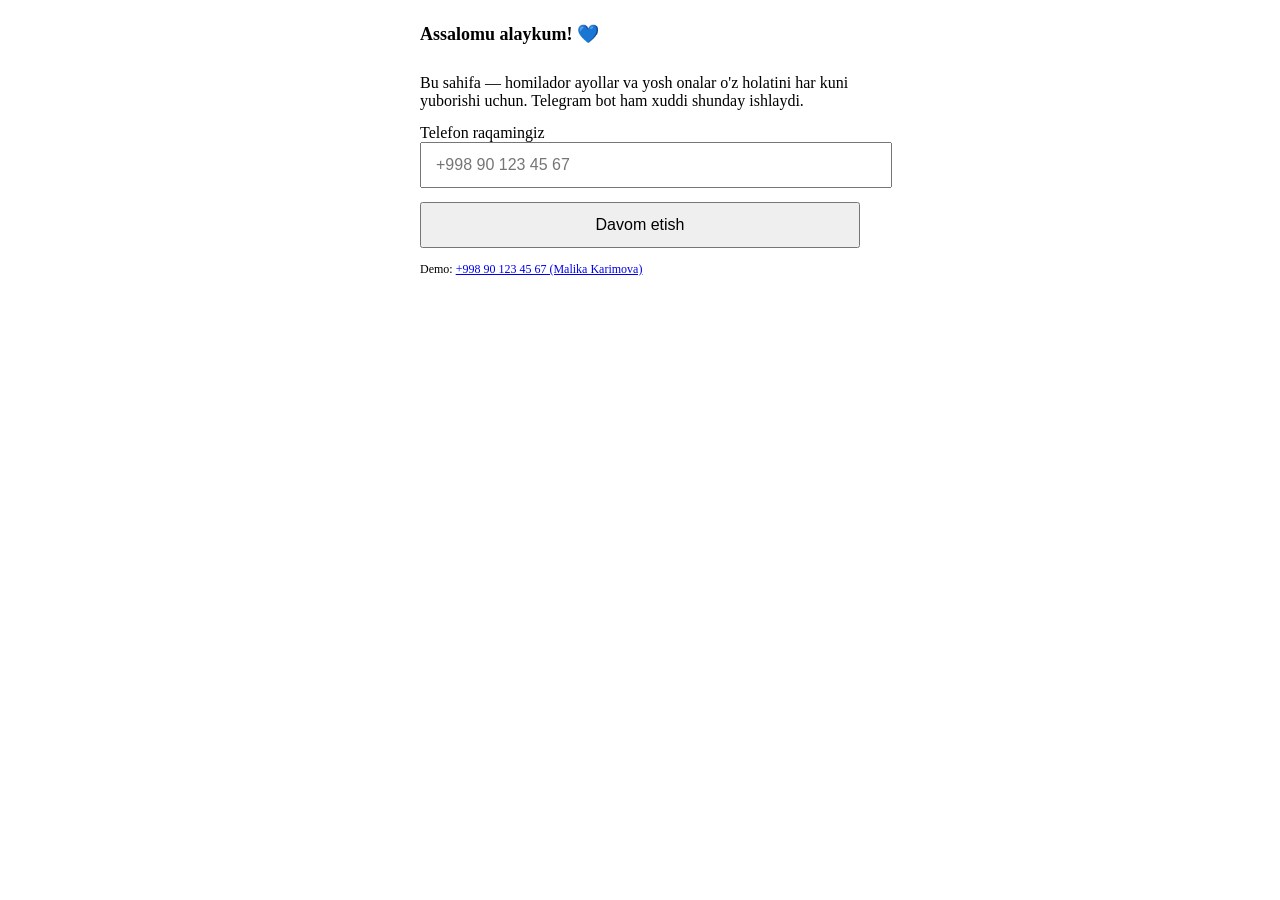
==== frontend/mother.html @ c8962a58 "PeriZone: perinatal high-risk registry with colour-zone monitoring Hackathon prototype that monitors" ====
<!doctype html>
<html lang="uz">
<head>
<meta charset="utf-8">
<meta name="viewport" content="width=device-width, initial-scale=1">
<title>Ona Ilovasi</title>
<link rel="stylesheet" href="/assets/styles.css">
<style>
  .phone { max-width: 440px; margin: 0 auto; }
  .big { font-size: 16px; padding: 12px 14px; width: 100%; justify-content: center; }
  .result { padding: 16px; border-radius: 12px; }
  .result.red { background: var(--red-bg); color: var(--red); }
  .result.yellow { background: var(--yellow-bg); color: var(--yellow); }
  .result.green { background: var(--green-bg); color: var(--green); }
  .result h3 { font-size: 17px; margin-bottom: 6px; }
  .result p { color: var(--text); margin: 0; }
  .checks label { font-size: 15px; padding: 10px 12px; }
  .checks label:has(input:checked) { background: var(--accent-weak); border-color: var(--accent); }
  .step { display: none; } .step.on { display: grid; gap: 14px; }
  .hint { font-size: 12px; color: var(--muted); }
</style>
</head>
<body>
<div id="hdr"></div>
<main class="phone grid">
  <div class="card"><div class="bd step on" id="s1">
    <h2 style="font-size:18px">Assalomu alaykum! 💙</h2>
    <p class="muted" style="margin:0">Bu sahifa — homilador ayollar va yosh onalar o'z holatini har kuni yuborishi uchun. Telegram bot ham xuddi shunday ishlaydi.</p>
    <label class="field">Telefon raqamingiz<input id="phone" class="big" inputmode="tel" placeholder="+998 90 123 45 67" style="text-align:left"></label>
    <button class="primary big" id="go">Davom etish</button>
    <div class="hint">Demo: <a href="#" id="demo">+998 90 123 45 67 (Malika Karimova)</a></div>
  </div>

  <div class="bd step" id="s2">
    <div><div class="muted small">Kim uchun</div><h2 style="font-size:18px" id="who"></h2></div>
    <div><b>Hozir quyidagilardan birortasi bormi?</b><div class="hint">Qizil nuqtali belgilar — xavfli, darhol yuboring.</div></div>
    <div class="checks" id="sym" style="grid-template-columns:1fr"></div>
    <details><summary><b>Uyda o'lchagan bo'lsangiz</b> <span class="hint">(ixtiyoriy)</span></summary>
      <div class="form-grid" style="margin-top:10px" id="vitals"></div>
      <div class="hint" style="margin-top:6px">Tonometr bilan o'tirgan holda, 5 daqiqa dam olgandan keyin o'lchang.</div>
    </details>
    <button class="primary big" id="send">📤 Yuborish</button>
    <button class="big" id="allgood">👍 Hammasi yaxshi</button>
  </div>

  <div class="bd step" id="s3">
    <div class="result" id="res"></div>
    <a class="btn big" id="call" href="tel:103" style="display:none;background:var(--red);color:#fff;border-color:var(--red)">📞 103 ga qo'ng'iroq qilish</a>
    <button class="big" id="again">Yana yuborish</button>
  </div></div>
</main>
<script src="/assets/common.js"></script>
<script>
document.getElementById("hdr").innerHTML = headerHTML("mother");
const $ = id => document.getElementById(id);
let meta, patient;
const VITALS = {
  mother: [["sbp", "Yuqori bosim", "120"], ["dbp", "Pastki bosim", "80"], ["temperature", "Harorat °C", "36.6"], ["glucose", "Qand mmol/L", "5.0"], ["weight", "Vazn kg", "62"]],
  newborn: [["temperature", "Harorat °C", "36.8"], ["weight", "Vazn kg", "3.4"]],
};
function show(id) { document.querySelectorAll(".step").forEach(s => s.classList.toggle("on", s.id === id)); }

async function start() {
  try {
    patient = await api(`/api/self-report/lookup?phone=${encodeURIComponent($("phone").value)}`);
    $("who").textContent = (patient.kind === "mother" ? "🤰 " : "👶 ") + patient.full_name;
    const k = patient.kind;
    $("sym").innerHTML = Object.entries(meta[k].symptoms).map(([c, s]) =>
      `<label class="${s.zone === "red" ? "red-sign" : ""}"><input type="checkbox" value="${c}"><span class="dot ${s.zone}"></span>${esc(s.label)}</label>`).join("");
    $("vitals").innerHTML = VITALS[k].map(([n, l, ph]) => `<label>${l}<input name="${n}" type="number" step="any" inputmode="decimal" placeholder="${ph}"></label>`).join("");
    show("s2");
  } catch (e) { toast(e.message, 6000); }
}

async function send(empty) {
  const body = { patient_id: patient.id, symptoms: empty ? [] : [...document.querySelectorAll("#sym input:checked")].map(i => i.value) };
  if (!empty) document.querySelectorAll("#vitals input").forEach(i => { if (i.value !== "") body[i.name] = Number(i.value); });
  try {
    const r = await api("/api/self-report", { method: "POST", body });
    const a = r.advice;
    $("res").className = "result " + a.level;
    $("res").innerHTML = `<h3>${esc(a.title)}</h3><p>${esc(a.text)}</p>${a.reasons.length ? `<ul>${a.reasons.map(x => `<li>${esc(x)}</li>`).join("")}</ul>` : ""}`;
    $("call").style.display = a.level === "red" ? "inline-flex" : "none";
    show("s3");
  } catch (e) { toast("Xatolik: " + e.message, 6000); }
}

$("go").onclick = start;
$("phone").onkeydown = e => { if (e.key === "Enter") start(); };
$("demo").onclick = e => { e.preventDefault(); $("phone").value = "+998901234567"; start(); };
$("send").onclick = () => send(false);
$("allgood").onclick = () => send(true);
$("again").onclick = () => { document.querySelectorAll("#sym input, #vitals input").forEach(i => { i.checked = false; if (i.type !== "checkbox") i.value = ""; }); show("s2"); };
(async () => { meta = await api("/api/meta"); })();
</script>
</body>
</html>
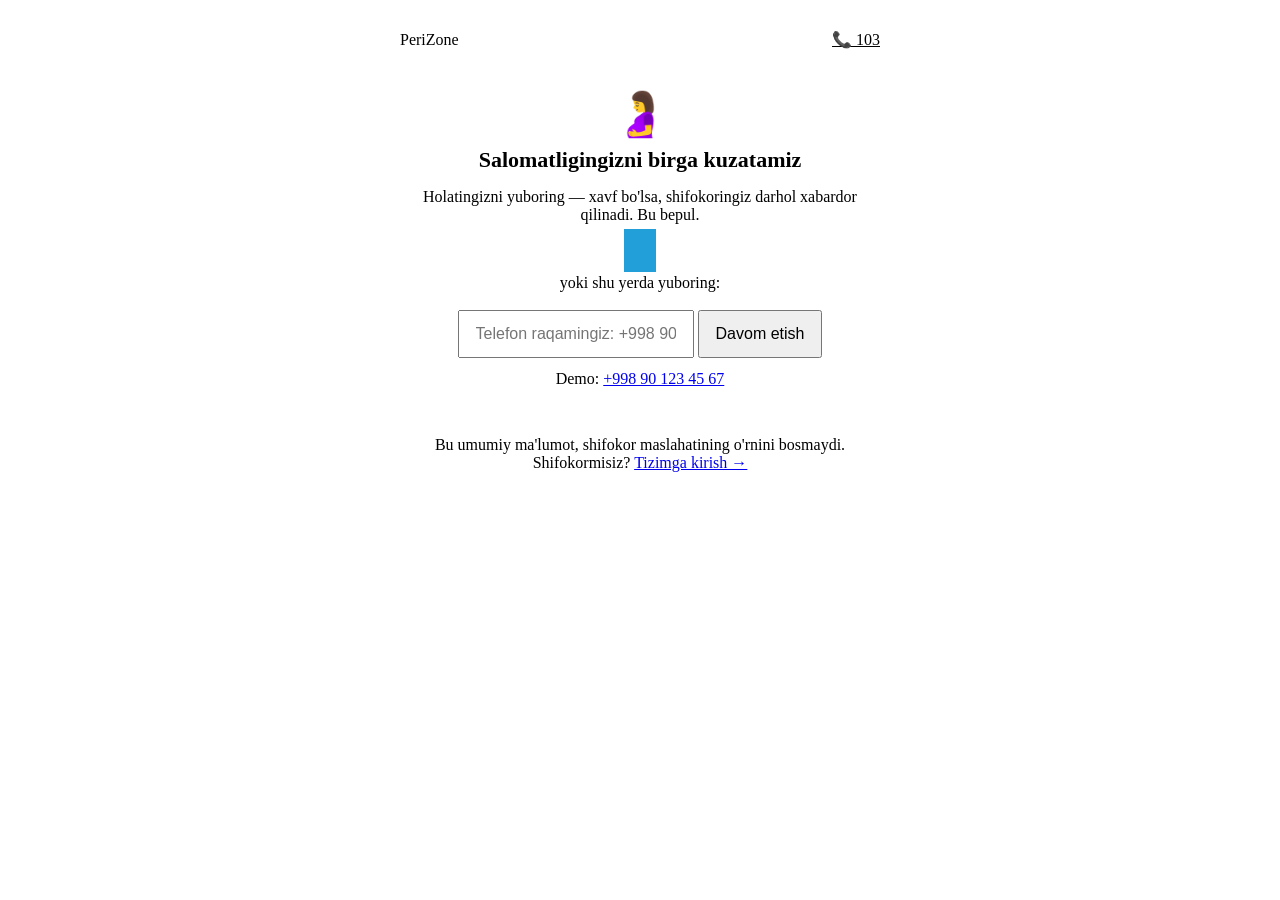
==== commit 2053f746: "Roles, women-only Telegram bot with AI assistant, subscriptions, redesign - Three roles: women (Tele" ====
--- a/frontend/mother.html
+++ b/frontend/mother.html
@@ -3,95 +3,125 @@
 <head>
 <meta charset="utf-8">
 <meta name="viewport" content="width=device-width, initial-scale=1">
-<title>Ona Ilovasi</title>
+<title>PeriZone — Ona sahifasi</title>
+<link rel="preconnect" href="https://fonts.googleapis.com">
+<link href="https://fonts.googleapis.com/css2?family=Inter:wght@400;500;600;700;800&display=swap" rel="stylesheet">
+<link rel="icon" href="/assets/favicon.svg" type="image/svg+xml">
 <link rel="stylesheet" href="/assets/styles.css">
 <style>
-  .phone { max-width: 440px; margin: 0 auto; }
-  .big { font-size: 16px; padding: 12px 14px; width: 100%; justify-content: center; }
-  .result { padding: 16px; border-radius: 12px; }
-  .result.red { background: var(--red-bg); color: var(--red); }
-  .result.yellow { background: var(--yellow-bg); color: var(--yellow); }
-  .result.green { background: var(--green-bg); color: var(--green); }
-  .result h3 { font-size: 17px; margin-bottom: 6px; }
-  .result p { color: var(--text); margin: 0; }
-  .checks label { font-size: 15px; padding: 10px 12px; }
-  .checks label:has(input:checked) { background: var(--accent-weak); border-color: var(--accent); }
-  .step { display: none; } .step.on { display: grid; gap: 14px; }
-  .hint { font-size: 12px; color: var(--muted); }
+  body { background: radial-gradient(900px 420px at 0% -10%, #fde7ef, transparent), radial-gradient(700px 380px at 110% 10%, var(--primary-soft), transparent), var(--bg); }
+  .wrap { max-width: 480px; margin: 0 auto; padding: 22px 16px 40px; }
+  .top { display: flex; align-items: center; justify-content: space-between; margin-bottom: 18px; }
+  .hero-m { text-align: center; padding: 26px 22px; }
+  .hero-m .em { font-size: 44px; line-height: 1; }
+  .hero-m h1 { font-size: 22px; margin-top: 10px; }
+  .big { font-size: 16px; padding: 13px 16px; }
+  .step { display: none; } .step.on { display: block; }
+  .sym { display: grid; gap: 8px; }
+  .sym label { display: flex; gap: 12px; align-items: center; padding: 12px 14px; border: 1px solid var(--border); border-radius: 14px; background: var(--surface); font-size: 15px; cursor: pointer; }
+  .sym label:has(input:checked) { border-color: var(--primary); background: var(--primary-soft); }
+  .sym label.red-sign:has(input:checked) { border-color: var(--red); background: var(--red-soft); }
+  .result { padding: 22px; border-radius: 18px; text-align: center; }
+  .result .em { font-size: 44px; }
+  .result.red { background: var(--red-soft); border: 1px solid var(--red-border); }
+  .result.yellow { background: var(--yellow-soft); border: 1px solid var(--yellow-border); }
+  .result.green { background: var(--green-soft); border: 1px solid var(--green-border); }
+  .result h2 { font-size: 19px; margin: 8px 0 6px; }
+  .tg { background: #229ed9; border-color: #229ed9; color: #fff; }
+  .tg:hover { background: #1b8bc0; }
 </style>
 </head>
 <body>
-<div id="hdr"></div>
-<main class="phone grid">
-  <div class="card"><div class="bd step on" id="s1">
-    <h2 style="font-size:18px">Assalomu alaykum! 💙</h2>
-    <p class="muted" style="margin:0">Bu sahifa — homilador ayollar va yosh onalar o'z holatini har kuni yuborishi uchun. Telegram bot ham xuddi shunday ishlaydi.</p>
-    <label class="field">Telefon raqamingiz<input id="phone" class="big" inputmode="tel" placeholder="+998 90 123 45 67" style="text-align:left"></label>
-    <button class="primary big" id="go">Davom etish</button>
-    <div class="hint">Demo: <a href="#" id="demo">+998 90 123 45 67 (Malika Karimova)</a></div>
+<div class="wrap">
+  <div class="top"><div class="brand" style="padding:0"><span class="dots"><i style="background:var(--red)"></i><i style="background:var(--yellow)"></i><i style="background:var(--green)"></i></span>PeriZone</div>
+    <a href="tel:103" class="btn sm" style="color:var(--red-strong);border-color:var(--red-border)">📞 103</a></div>
+
+  <div class="card step on" id="s1">
+    <div class="hero-m"><div class="em">🤰</div><h1>Salomatligingizni birga kuzatamiz</h1>
+      <p class="muted" style="margin:8px 0 18px">Holatingizni yuboring — xavf bo'lsa, shifokoringiz darhol xabardor qilinadi. Bu bepul.</p>
+      <a id="tgBtn" class="btn tg block big" target="_blank" rel="noopener" style="margin-bottom:10px"></a>
+      <div class="small muted" style="margin:14px 0 8px">yoki shu yerda yuboring:</div>
+      <input id="phone" class="big" inputmode="tel" placeholder="Telefon raqamingiz: +998 90 123 45 67" style="text-align:center">
+      <button class="btn primary block big" id="go" style="margin-top:10px">Davom etish</button>
+      <div class="tiny faint" style="margin-top:12px">Demo: <a href="#" id="demo">+998 90 123 45 67</a></div>
+    </div>
   </div>
 
-  <div class="bd step" id="s2">
-    <div><div class="muted small">Kim uchun</div><h2 style="font-size:18px" id="who"></h2></div>
-    <div><b>Hozir quyidagilardan birortasi bormi?</b><div class="hint">Qizil nuqtali belgilar — xavfli, darhol yuboring.</div></div>
-    <div class="checks" id="sym" style="grid-template-columns:1fr"></div>
-    <details><summary><b>Uyda o'lchagan bo'lsangiz</b> <span class="hint">(ixtiyoriy)</span></summary>
-      <div class="form-grid" style="margin-top:10px" id="vitals"></div>
-      <div class="hint" style="margin-top:6px">Tonometr bilan o'tirgan holda, 5 daqiqa dam olgandan keyin o'lchang.</div>
-    </details>
-    <button class="primary big" id="send">📤 Yuborish</button>
-    <button class="big" id="allgood">👍 Hammasi yaxshi</button>
+  <div class="step" id="s2">
+    <div class="card" style="padding:18px;margin-bottom:12px"><div class="small muted">Kim uchun</div><h2 id="who" style="font-size:19px"></h2><div class="small muted" id="docLine"></div></div>
+    <div class="card" style="padding:18px;margin-bottom:12px">
+      <h2 style="margin-bottom:4px">Hozir quyidagilardan birortasi bormi?</h2>
+      <div class="small muted" style="margin-bottom:12px">Qizil nuqtali belgilar — xavfli. Belgilang va yuboring.</div>
+      <div class="sym" id="sym"></div>
+    </div>
+    <div class="card" style="padding:18px;margin-bottom:12px">
+      <h2 style="margin-bottom:10px">Uyda o'lchagan bo'lsangiz <span class="small muted" style="font-weight:400">— ixtiyoriy</span></h2>
+      <div class="form-grid" id="vitals" style="grid-template-columns:1fr 1fr"></div>
+      <div class="tiny muted" id="kickHint" style="margin-top:10px" hidden>👶 <b>«10 gacha sanash»:</b> ovqatdan keyin chap yoningizga yotib, 2 soat ichida homila harakatlarini sanang.</div>
+    </div>
+    <button class="btn primary block big" id="send">📤 Yuborish</button>
+    <button class="btn block big" id="allgood" style="margin-top:8px">👍 Hammasi yaxshi</button>
   </div>
 
-  <div class="bd step" id="s3">
+  <div class="step" id="s3">
     <div class="result" id="res"></div>
-    <a class="btn big" id="call" href="tel:103" style="display:none;background:var(--red);color:#fff;border-color:var(--red)">📞 103 ga qo'ng'iroq qilish</a>
-    <button class="big" id="again">Yana yuborish</button>
-  </div></div>
-</main>
-<script src="/assets/common.js"></script>
+    <a class="btn danger block big" id="call" href="tel:103" style="margin-top:12px;display:none">📞 103 ga qo'ng'iroq qilish</a>
+    <button class="btn block big" id="again" style="margin-top:8px">Yana yuborish</button>
+    <a id="tgBtn2" class="btn tg block big" target="_blank" rel="noopener" style="margin-top:8px"></a>
+  </div>
+
+  <p class="tiny faint" style="text-align:center;margin-top:22px">Bu umumiy ma'lumot, shifokor maslahatining o'rnini bosmaydi.<br>Shifokormisiz? <a href="/login.html">Tizimga kirish →</a></p>
+</div>
+<script src="/assets/app.js"></script>
 <script>
-document.getElementById("hdr").innerHTML = headerHTML("mother");
 const $ = id => document.getElementById(id);
 let meta, patient;
-const VITALS = {
-  mother: [["sbp", "Yuqori bosim", "120"], ["dbp", "Pastki bosim", "80"], ["temperature", "Harorat °C", "36.6"], ["glucose", "Qand mmol/L", "5.0"], ["weight", "Vazn kg", "62"]],
-  newborn: [["temperature", "Harorat °C", "36.8"], ["weight", "Vazn kg", "3.4"]],
-};
-function show(id) { document.querySelectorAll(".step").forEach(s => s.classList.toggle("on", s.id === id)); }
+const VITALS = [["bp", "sbp", "Yuqori bosim", "120"], ["bp", "dbp", "Pastki bosim", "80"], ["fetal_movements", "fetal_movements", "Homila harakati", "10"],
+  ["temperature", "temperature", "Harorat °C", "36.6"], ["glucose", "glucose", "Qand mmol/L", "5.0"], ["weight", "weight", "Vazn kg", "62"]];
+function show(id) { document.querySelectorAll(".step").forEach(s => s.classList.toggle("on", s.id === id)); window.scrollTo(0, 0); }
 
 async function start() {
   try {
     patient = await api(`/api/self-report/lookup?phone=${encodeURIComponent($("phone").value)}`);
-    $("who").textContent = (patient.kind === "mother" ? "🤰 " : "👶 ") + patient.full_name;
-    const k = patient.kind;
+    $("who").textContent = (patient.kind === "mother" ? "🤰 " : "👶 ") + patient.display_name;
+    $("docLine").textContent = patient.doctor ? "Shifokoringiz: " + patient.doctor : "";
+    const k = patient.kind, f = patient.self_report || {};
     $("sym").innerHTML = Object.entries(meta[k].symptoms).map(([c, s]) =>
       `<label class="${s.zone === "red" ? "red-sign" : ""}"><input type="checkbox" value="${c}"><span class="dot ${s.zone}"></span>${esc(s.label)}</label>`).join("");
-    $("vitals").innerHTML = VITALS[k].map(([n, l, ph]) => `<label>${l}<input name="${n}" type="number" step="any" inputmode="decimal" placeholder="${ph}"></label>`).join("");
+    $("vitals").innerHTML = VITALS.filter(([flag]) => f[flag]).map(([, n, l, ph]) => `<label class="field">${l}<input name="${n}" type="number" step="any" inputmode="decimal" placeholder="${ph}"></label>`).join("")
+      + (f.meds ? `<label class="check" style="grid-column:1/-1"><input type="checkbox" id="meds">Bugun temir / foliy kislota ichdim</label>` : "");
+    $("kickHint").hidden = !f.fetal_movements;
     show("s2");
   } catch (e) { toast(e.message, 6000); }
 }
-
 async function send(empty) {
-  const body = { patient_id: patient.id, symptoms: empty ? [] : [...document.querySelectorAll("#sym input:checked")].map(i => i.value) };
-  if (!empty) document.querySelectorAll("#vitals input").forEach(i => { if (i.value !== "") body[i.name] = Number(i.value); });
+  const body = { patient_id: patient.id, phone: $("phone").value, symptoms: empty ? [] : [...document.querySelectorAll("#sym input:checked")].map(i => i.value) };
+  if (!empty) document.querySelectorAll("#vitals input[name]").forEach(i => { if (i.value !== "") body[i.name] = Number(i.value); });
+  if (!empty && $("meds")?.checked) body.meds_taken = true;
   try {
     const r = await api("/api/self-report", { method: "POST", body });
-    const a = r.advice;
+    const a = r.advice, em = { red: "🚨", yellow: "💛", green: "💚" }[a.level];
     $("res").className = "result " + a.level;
-    $("res").innerHTML = `<h3>${esc(a.title)}</h3><p>${esc(a.text)}</p>${a.reasons.length ? `<ul>${a.reasons.map(x => `<li>${esc(x)}</li>`).join("")}</ul>` : ""}`;
-    $("call").style.display = a.level === "red" ? "inline-flex" : "none";
+    $("res").innerHTML = `<div class="em">${em}</div><h2>${esc(a.title)}</h2><p style="color:var(--text-2)">${esc(a.text)}</p>${a.reasons.length ? `<ul style="text-align:left;color:var(--text-2)">${a.reasons.map(x => `<li>${esc(x)}</li>`).join("")}</ul>` : ""}`;
+    $("call").style.display = a.level === "red" ? "flex" : "none";
     show("s3");
-  } catch (e) { toast("Xatolik: " + e.message, 6000); }
+  } catch (e) { toast(e.message, 6000); }
 }
-
 $("go").onclick = start;
 $("phone").onkeydown = e => { if (e.key === "Enter") start(); };
 $("demo").onclick = e => { e.preventDefault(); $("phone").value = "+998901234567"; start(); };
 $("send").onclick = () => send(false);
 $("allgood").onclick = () => send(true);
-$("again").onclick = () => { document.querySelectorAll("#sym input, #vitals input").forEach(i => { i.checked = false; if (i.type !== "checkbox") i.value = ""; }); show("s2"); };
-(async () => { meta = await api("/api/meta"); })();
+$("again").onclick = () => { document.querySelectorAll("#sym input, #vitals input").forEach(i => { if (i.type === "checkbox") i.checked = false; else i.value = ""; }); show("s2"); };
+(async () => {
+  meta = await api("/api/meta");
+  const bot = meta.bot_username;
+  for (const id of ["tgBtn", "tgBtn2"]) {
+    const el = $(id);
+    if (bot) { el.href = `https://t.me/${bot}`; el.innerHTML = icon("telegram") + ` Telegram botda davom etish${id === "tgBtn" ? " — tavsiya etiladi" : ""}`; }
+    else el.remove();
+  }
+})();
 </script>
 </body>
 </html>
